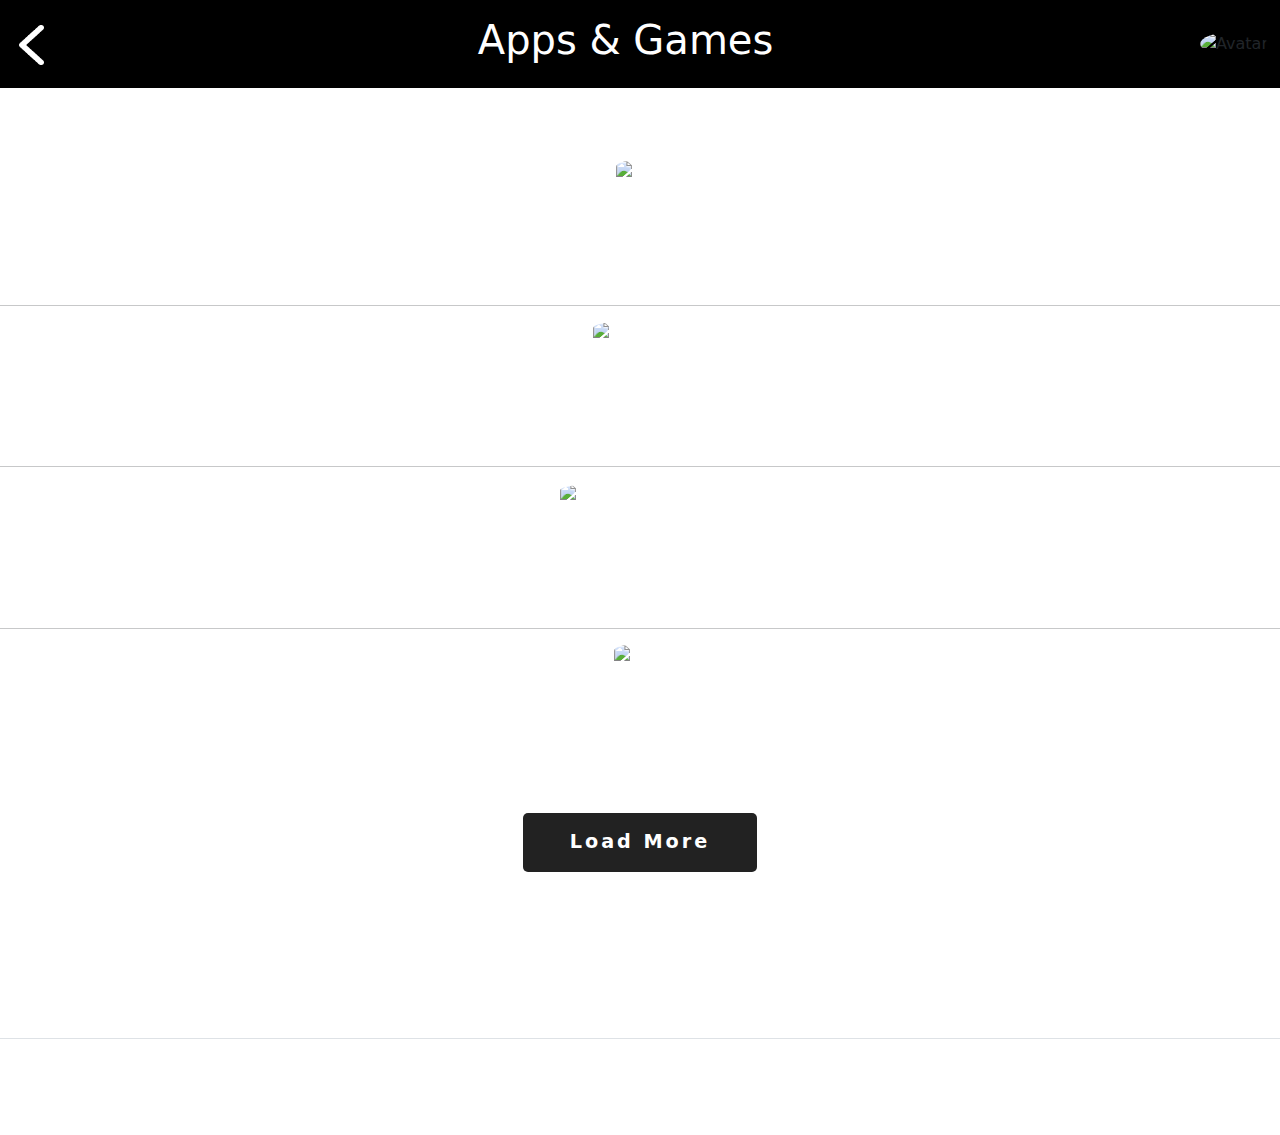
==== apps.html @ 649f2cc8 "Update apps.html" ====
<!DOCTYPE html>
<html lang="en">
<head>
    <meta charset="UTF-8">
    <meta http-equiv="X-UA-Compatible" content="IE=edge">
    <meta name="viewport" content="width=device-width, initial-scale=1.0">
    <link rel="icon" href="apps.svg" type="image">
    <link href="https://cdn.jsdelivr.net/npm/bootstrap@5.2.0/dist/css/bootstrap.min.css" rel="stylesheet">
    <link href="https://getbootstrap.com/docs/5.2/assets/css/docs.css" rel="stylesheet">
    <script src="https://cdn.jsdelivr.net/npm/bootstrap@5.2.0/dist/js/bootstrap.bundle.min.js"></script>
    <link rel="stylesheet" href="https://cdn.jsdelivr.net/npm/bootstrap-icons@1.3.0/font/bootstrap-icons.css">
    <title>Apps & Games</title>
    <style>
    
    @import url('https://fonts.googleapis.com/css2?family=Poppins:wght@100;200;300;400;500;600;700;800;900&display=swap');
        body{
            background-image: linear-gradient(to bottom right,red,yellow);
            background-image: url('appsbg.jpg');
            margin: 0;
            padding: 0;
            background-repeat: no-repeat;
            background-size:cover;
        }
        .avatar {
            vertical-align: middle;
            width: 40px;
            height: 40px;
            border-radius: 50%;}

        .Projects{
          height: 350px;
          width: 350px;
          border-radius: 25%;

        }
        .loadmore{
          margin: 40px 0 70px 0;
          background: #222;
          padding: 15px 40px ;
          border-radius: 5px;
          color: #fff;
          font-size: 1.2em;
          text-decoration: none;
          font-weight: bolder;
          letter-spacing: 3px;
          justify-content: center;
          align-items: center;
          text-align: center;
          border:none;
  
        }

        @media only screen and (max-width: 750px) {
          .Projects{
            height: 150px;
            width: 150px;
          }
        }

        ul{
            list-style: none;
        }
        
        a{
            text-decoration: none;
            color: white;
            padding: 7px;
            text-align: center;
        }

        #back{
          float: left;
        }


    </style>

</head>
<body>

    <nav class="navbar navbar-expand-lg navbar-dark" style="background-color:black;">
      <div class="container-fluid">
        <a href="projects.html"><img src="back.jpg" alt="back" width="25" height="50" class="d-block mx-auto mb-2 align-text-top" style="padding-top:10px;"></a>
        </button>
        <div id="navbarSupportedContent">
          <ul class="navbar-nav mx-auto mb-auto mb-lg-0 text-center">
            <li class="nav-item">
              <h1 style="text-align:center;color:white">Apps & Games</h1>
            </li>
  
        </div>
        <div id="navbarSupportedContent">
          <ul class="navbar-nav mx-auto mb-auto mb-lg-0">
            <li class="nav-item" style="float:right;"><img src="unnamed.webp" alt="Avatar" class="avatar"></li>
          </ul>
        </div>
      </div>
    </nav>
    <br>
    <br><br>

    <div class="text-center">
    <a href="#" download="Voice_Calculator.apk" target="_blank"><img src="voicecalci.png" class="Projects" alt="apps">
    <br><br>
    <h1>Voice Calculator</h1></a>
  </div>
<hr>
<div class="text-center">
    <a href="ttt.html" target="_blank"><img src="ttt.jpg" class="Projects" alt="Tic Tac Toe">
    <br><br>
    <h1>Tic Tac Toe</h1></a>
  </div>
<hr>
<div class="text-center">
    <a href="rps.html" target="_blank"><img src="rps.jpg" class="Projects" alt="Rock Paper Scissor">
    <br><br>
    <h1>Rock Paper Scissor</h1></a>
  </div>
<hr>
<div class="text-center">
      <a href="piano.html" target="_blank"><img src="piano.jpg" class="Projects" alt="Piano">
      <br><br>
      <h1>Piano</h1></a>
    </div>

    <div class="text-center">
        <button class="loadmore" style="background: #222;"><a href="#" onclick="alertmsg()">Load More</a></button>
    </div>

    

    <footer class="py-3 my-4">
        <ul class="nav justify-content-center border-bottom pb-3 mb-3">
          <li class="nav-item"><a href="index.html" class="nav-link px-2" style="color:white;" target="_blank">Home</a></li>
          <li class="nav-item"><a href="projects.html" class="nav-link active" aria-current="page" style="color:white;" target="_blank">Projects</a></li>
          <li class="nav-item dropdown">
            <a class="nav-link dropdown-toggle" href="#" id ="navbarDropdown" role="button" data-bs-toggle="dropdown" aria-expanded="false" style="color:white;">
              Social
            </a>
            <ul class="dropdown-menu" aria-labelledby="navbarDropdown">
              <li><a class="dropdown-item" href="https://www.youtube.com/channel/UCTuRjPFx58vP7bkiRCG2rCg" target="_blank">YouTube</a></li>
              <li><a class="dropdown-item" href="https://www.facebook.com/adithyamittapelli888" target="_blank">Facebook</a></li>
              <li><a class="dropdown-item" href="https://www.instagram.com/adithyaglobal/" target="_blank">Instagram</a></li>
              <li><a class="dropdown-item" href="https://pin.it/6jjA3SI" target="_blank">Pinterest</a></li>
            </ul>
          </li>
          <li class="nav-item"><a href="contact.html" class="nav-link px-2" style="color:white;" target="_blank">Contact Us</a></li>
        </ul>
        <p class="text-center" style="color:white;">© 2022 Adithya Creation, Inc</p>
      </footer>

      <script>
        function alertmsg(){
          alert("More apps are available soon !!!");
          }
        </script>
</body>
</html>
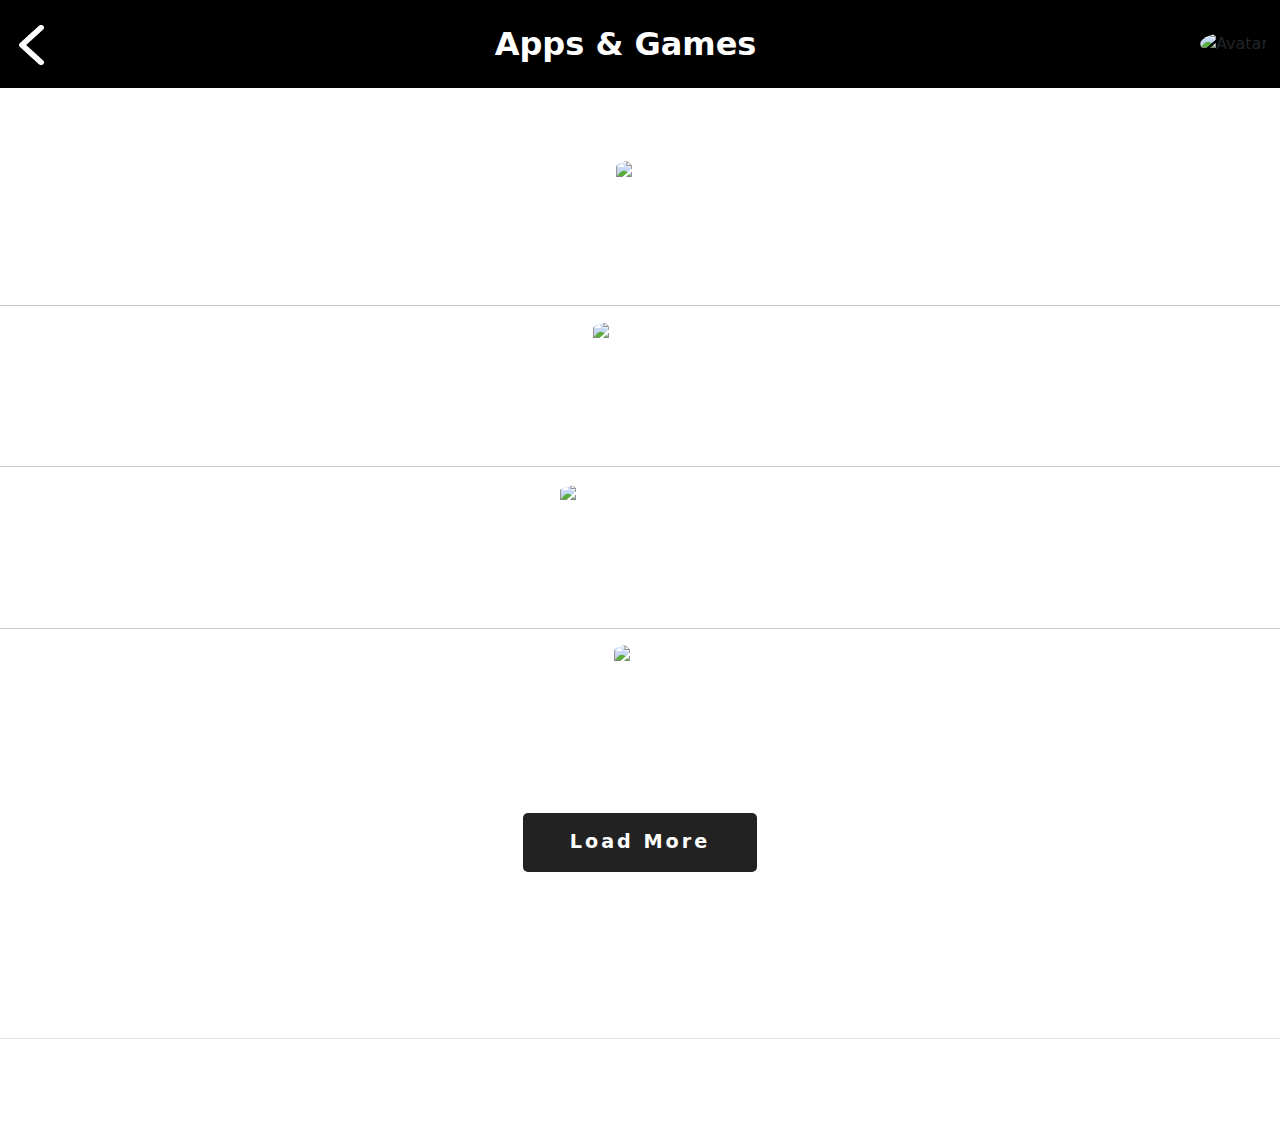
==== commit c275529e: "Update apps.html" ====
--- a/apps.html
+++ b/apps.html
@@ -79,14 +79,12 @@
 <body>
 
     <nav class="navbar navbar-expand-lg navbar-dark" style="background-color:black;">
-      <div class="container-fluid">
+      <div class="container-fluid" style="vertical-align:middle;">
         <a href="projects.html"><img src="back.jpg" alt="back" width="25" height="50" class="d-block mx-auto mb-2 align-text-top" style="padding-top:10px;"></a>
         </button>
         <div id="navbarSupportedContent">
           <ul class="navbar-nav mx-auto mb-auto mb-lg-0 text-center">
-            <li class="nav-item">
-              <h1 style="text-align:center;color:white">Apps & Games</h1>
-            </li>
+            <li class="nav-item" style="text-align:center;color:white;vertical-align: middle;font-size:xx-large;font-weight:bold;">Apps & Games</li>
   
         </div>
         <div id="navbarSupportedContent">
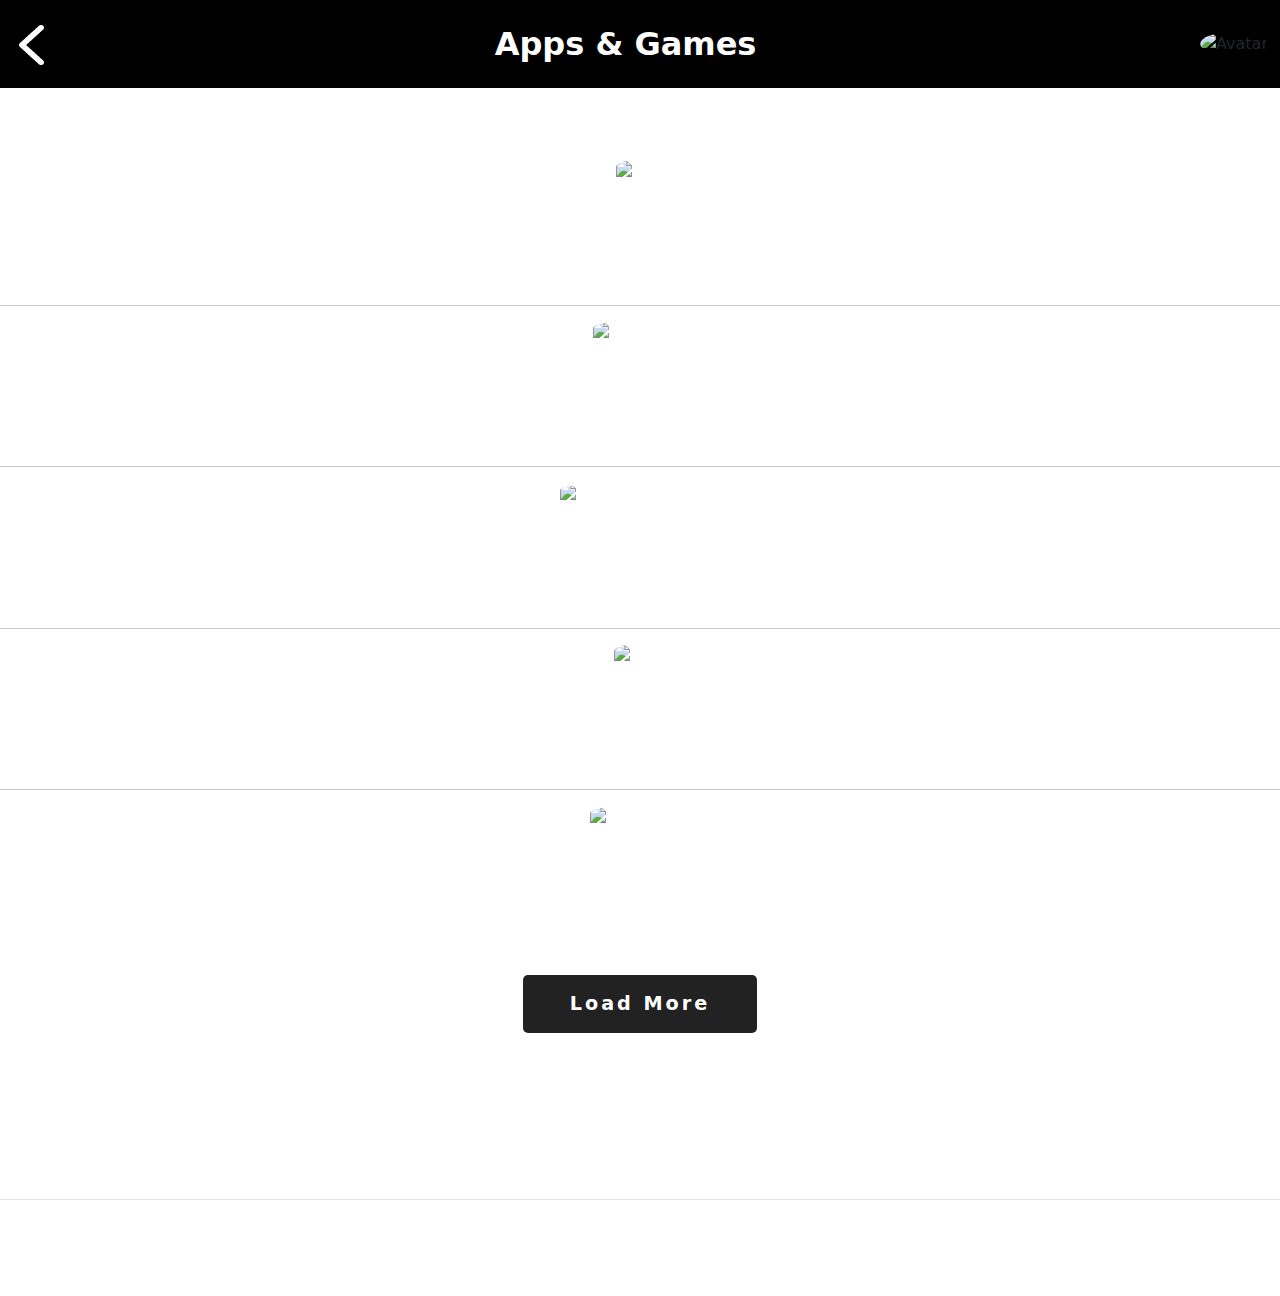
==== commit f0bc620b: "Update apps.html" ====
--- a/apps.html
+++ b/apps.html
@@ -98,7 +98,7 @@
     <br><br>
 
     <div class="text-center">
-    <a href="#" download="Voice_Calculator.apk" target="_blank"><img src="voicecalci.png" class="Projects" alt="apps">
+    <a href="Voice_Calculator.apk" download="Voice_Calculator.apk" target="_blank"><img src="voicecalci.png" class="Projects" alt="apps">
     <br><br>
     <h1>Voice Calculator</h1></a>
   </div>
@@ -120,7 +120,12 @@
       <br><br>
       <h1>Piano</h1></a>
     </div>
-
+<hr>
+    <div class="text-center">
+          <a href="https://adithya-creation.github.io/SuperMario/" target="_blank"><img src="mario.jpg" class="Projects" alt="supermario">
+          <br><br>
+          <h1>Super Mario</h1></a>
+        </div>
     <div class="text-center">
         <button class="loadmore" style="background: #222;"><a href="#" onclick="alertmsg()">Load More</a></button>
     </div>
@@ -136,13 +141,13 @@
               Social
             </a>
             <ul class="dropdown-menu" aria-labelledby="navbarDropdown">
-              <li><a class="dropdown-item" href="https://www.youtube.com/channel/UCTuRjPFx58vP7bkiRCG2rCg" target="_blank">YouTube</a></li>
+              <li><a class="dropdown-item" href="https://www.youtube.com/channel/UCTuRjPFx58vP7bkiRCG2rCg?sub_confirmation=1" target="_blank">YouTube</a></li>
               <li><a class="dropdown-item" href="https://www.facebook.com/adithyamittapelli888" target="_blank">Facebook</a></li>
               <li><a class="dropdown-item" href="https://www.instagram.com/adithyaglobal/" target="_blank">Instagram</a></li>
               <li><a class="dropdown-item" href="https://pin.it/6jjA3SI" target="_blank">Pinterest</a></li>
             </ul>
           </li>
-          <li class="nav-item"><a href="contact.html" class="nav-link px-2" style="color:white;" target="_blank">Contact Us</a></li>
+          <li class="nav-item"><a href="mailto:contactme.adithya@gmail.com" class="nav-link px-2" style="color:white;" target="_blank">Contact Us</a></li>
         </ul>
         <p class="text-center" style="color:white;">© 2022 Adithya Creation, Inc</p>
       </footer>
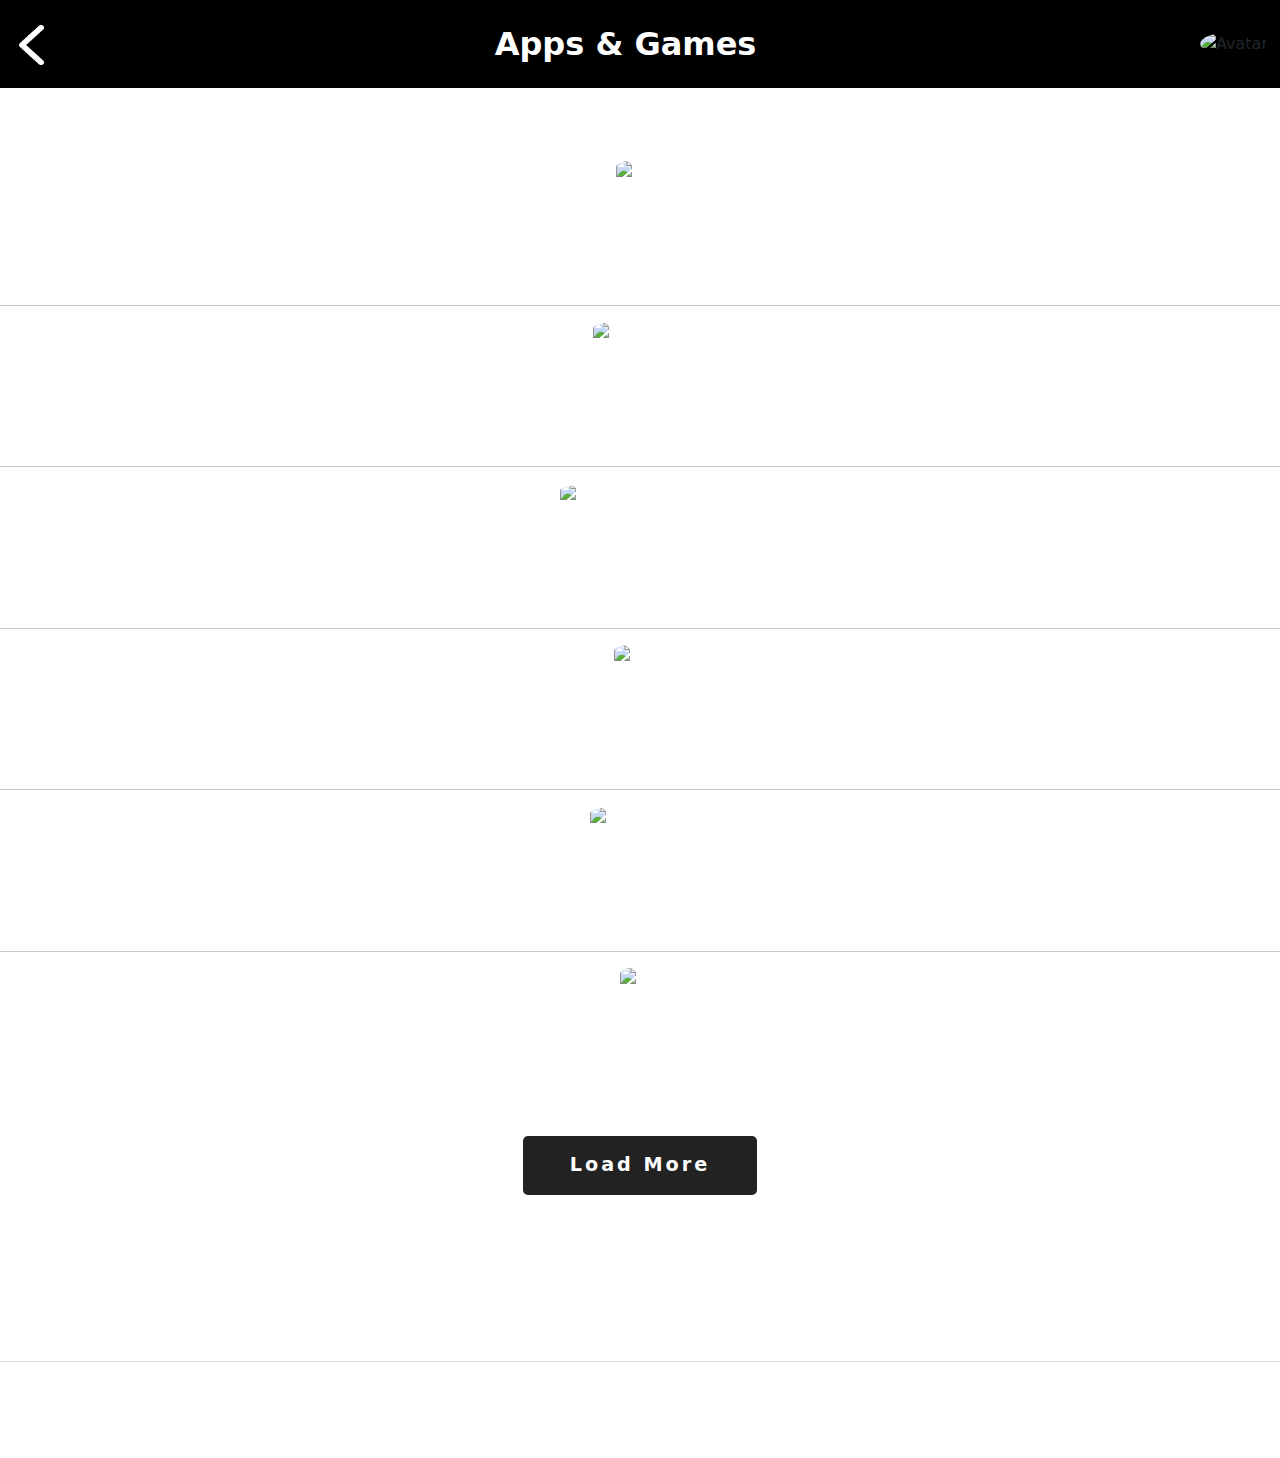
==== commit ee340ddf: "Update apps.html" ====
--- a/apps.html
+++ b/apps.html
@@ -126,6 +126,12 @@
           <br><br>
           <h1>Super Mario</h1></a>
         </div>
+            <hr>
+        <div class="text-center">
+              <a href="https://adithya-creation.github.io/BmiCalculator/" target="_blank"><img src="bmi.png" class="Projects" alt="bmi">
+              <br><br>
+              <h1>BMI Calculator</h1></a>
+            </div>
     <div class="text-center">
         <button class="loadmore" style="background: #222;"><a href="#" onclick="alertmsg()">Load More</a></button>
     </div>
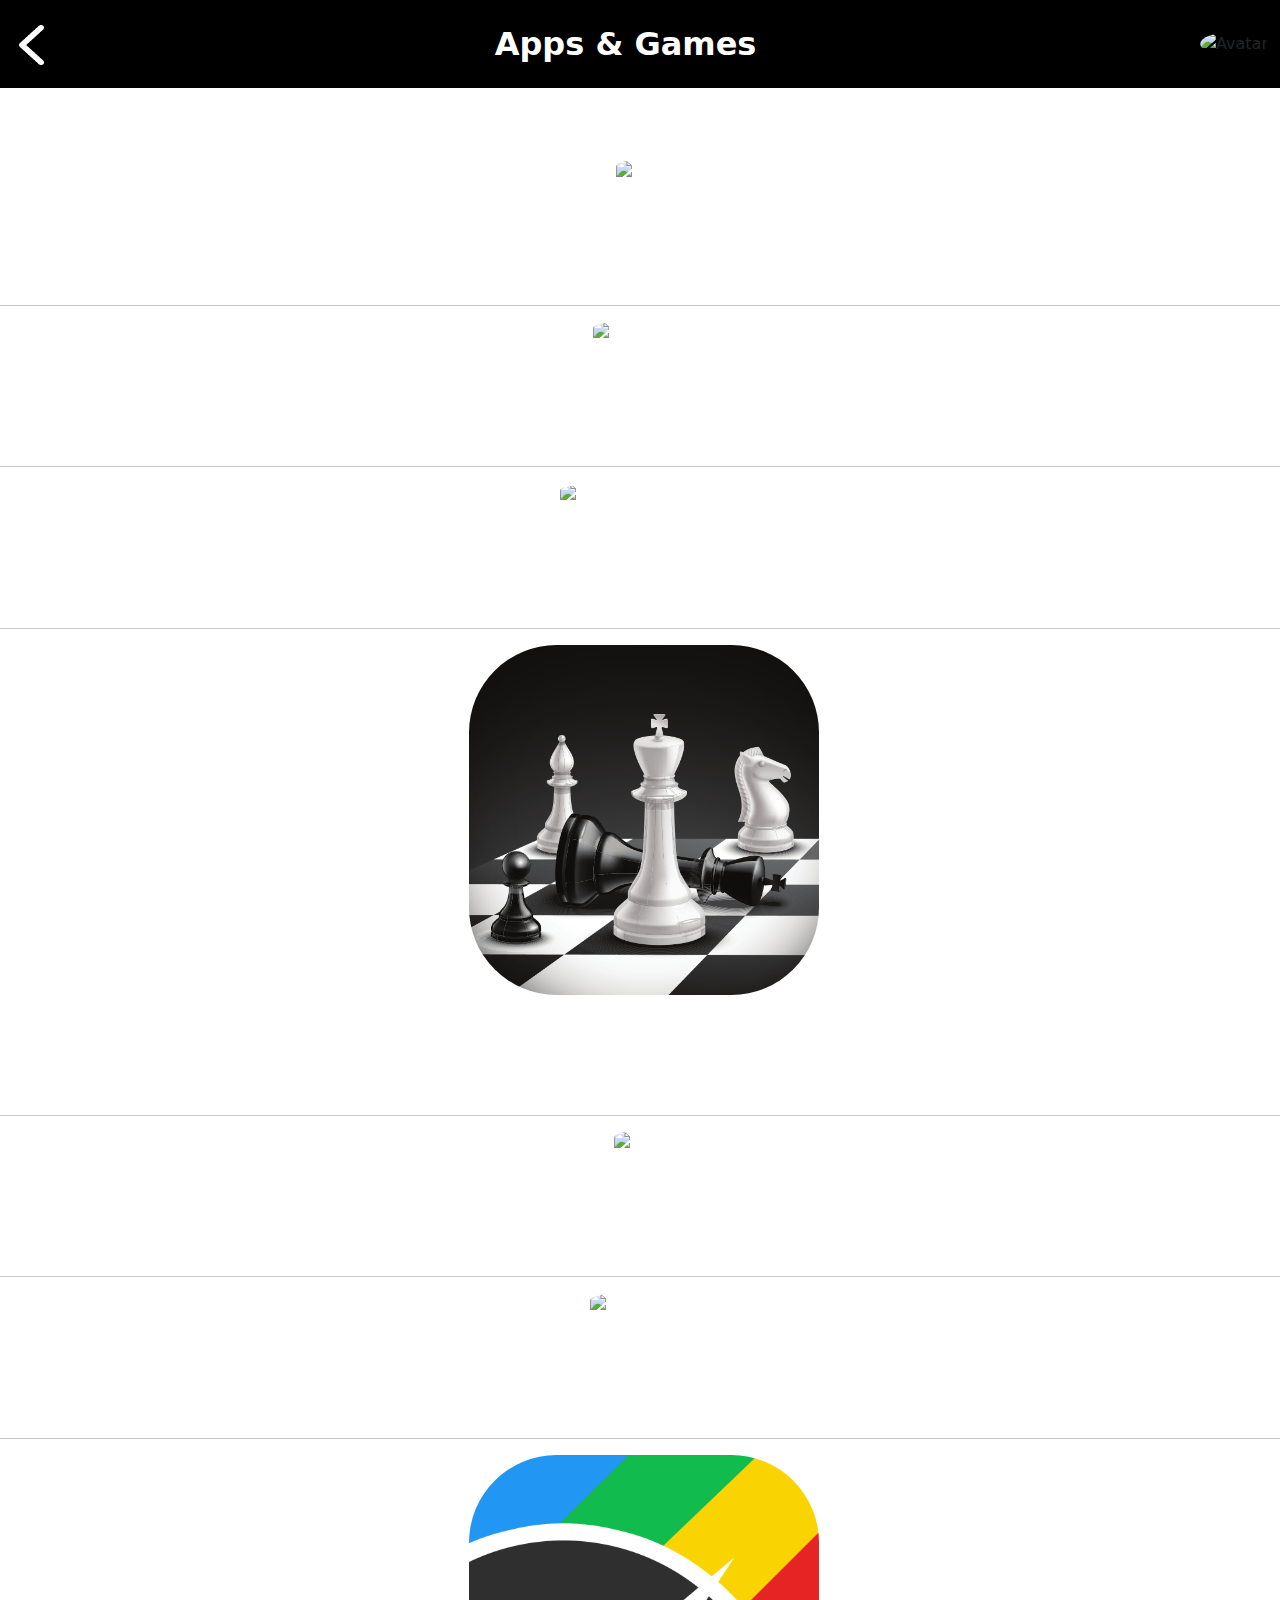
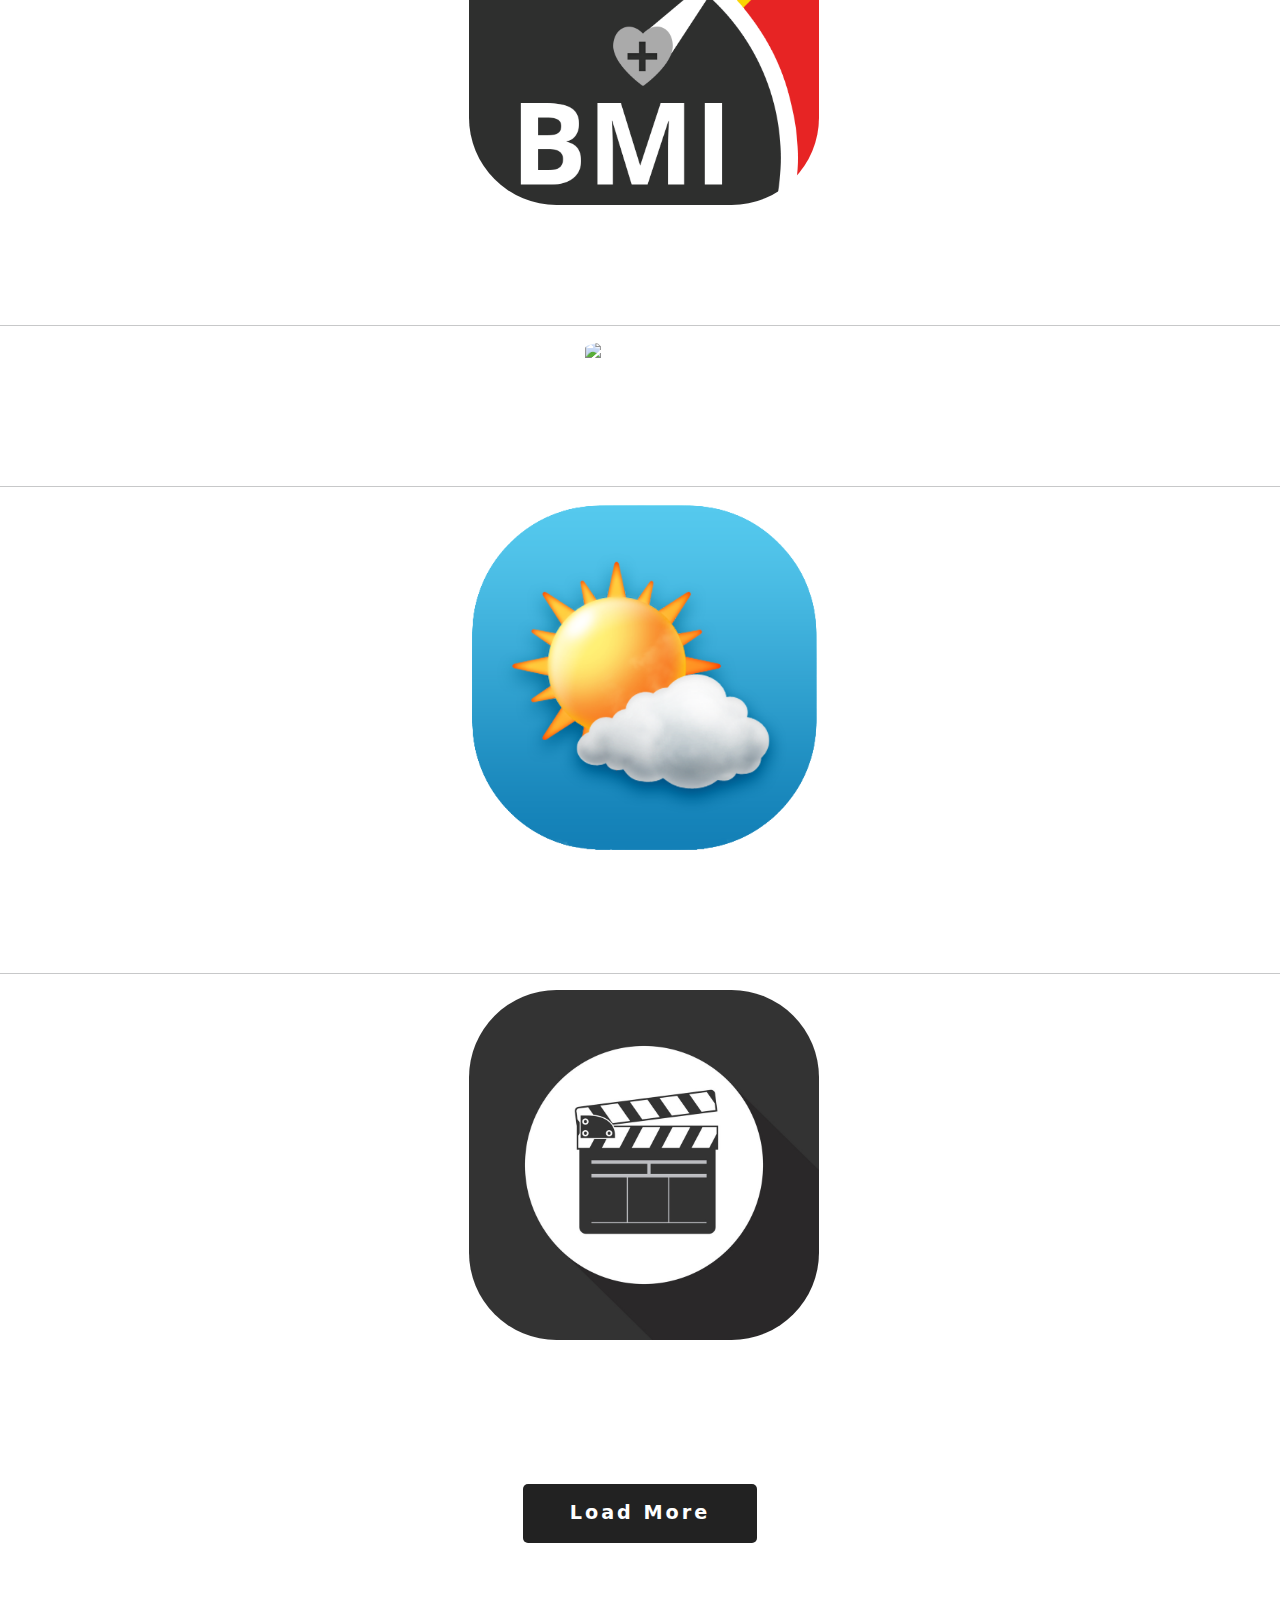
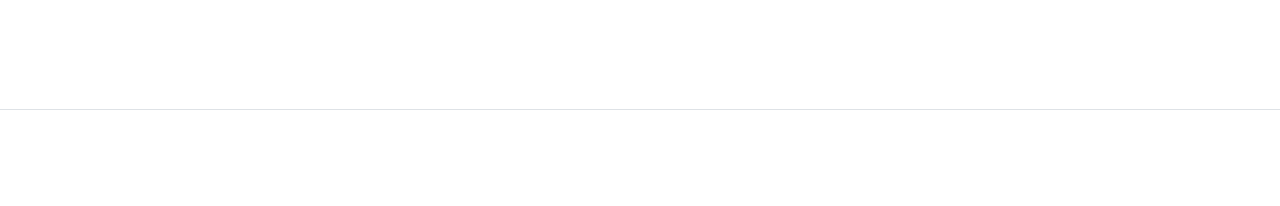
==== commit 733ab376: "Update apps.html" ====
--- a/apps.html
+++ b/apps.html
@@ -116,6 +116,12 @@
   </div>
 <hr>
 <div class="text-center">
+  <a href="https://adithya-creation.github.io/Chess3D/" target="_blank"><img src="chess.png" class="Projects" alt="Chess">
+  <br><br>
+  <h1>Chess 3D</h1></a>
+</div>
+<hr>
+<div class="text-center">
       <a href="piano.html" target="_blank"><img src="piano.jpg" class="Projects" alt="Piano">
       <br><br>
       <h1>Piano</h1></a>
@@ -132,6 +138,24 @@
               <br><br>
               <h1>BMI Calculator</h1></a>
             </div>
+    <hr>
+            <div class="text-center">
+              <a href="https://wordcounterapp.onrender.com" target="_blank"><img src="wclogo.png" class="Projects" alt="wordcounter">
+              <br><br>
+              <h1>Word Counter</h1></a>
+            </div>
+                <hr>
+            <div class="text-center">
+                  <a href="https://onlineweather.onrender.com" target="_blank"><img src="weather.png" class="Projects" alt="weather">
+                  <br><br>
+                  <h1>Weather Detector</h1></a>
+                </div>
+                    <hr>
+                <div class="text-center">
+                      <a href="https://adithya-creation.github.io/movie/" target="_blank"><img src="movie.jpg" class="Projects" alt="movie">
+                      <br><br>
+                      <h1>The Movie Synopsis</h1></a>
+                    </div>
     <div class="text-center">
         <button class="loadmore" style="background: #222;"><a href="#" onclick="alertmsg()">Load More</a></button>
     </div>
@@ -155,7 +179,7 @@
           </li>
           <li class="nav-item"><a href="mailto:contactme.adithya@gmail.com" class="nav-link px-2" style="color:white;" target="_blank">Contact Us</a></li>
         </ul>
-        <p class="text-center" style="color:white;">© 2022 Adithya Creation, Inc</p>
+        <p class="text-center" style="color:white;">© 2024 Adithya Creation, Inc</p>
       </footer>
 
       <script>
